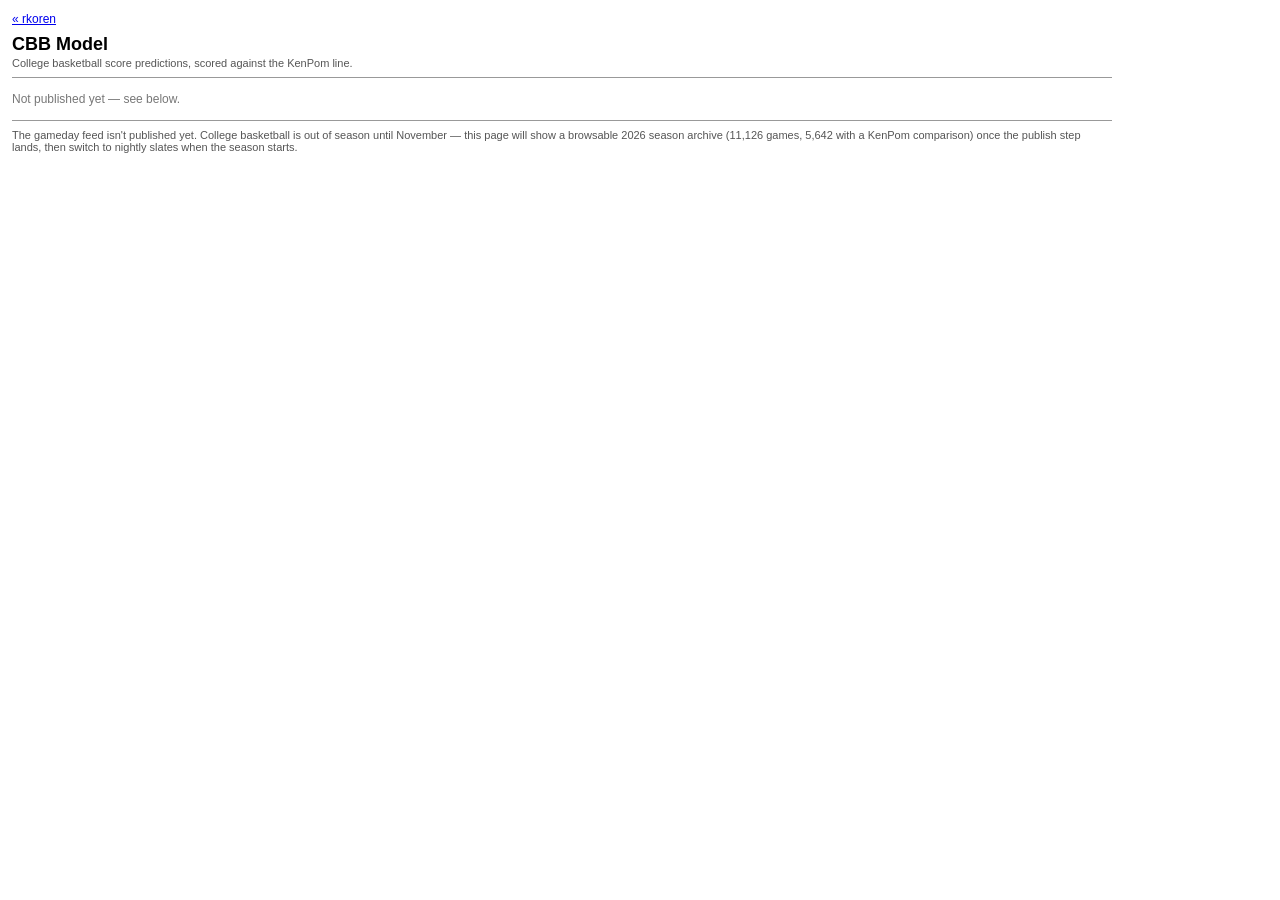
==== site/cbb/index.html @ 6981fbaf "Scaffold static project portal One static site that renders public JSON published by each project's " ====
<!DOCTYPE html>
<html lang="en">
<head>
<meta charset="utf-8">
<meta name="viewport" content="width=device-width, initial-scale=1">
<title>CBB Model &mdash; Gameday</title>
<link rel="stylesheet" href="../style.css">
</head>
<body>

<p class="nav"><a href="../">&laquo; rkoren</a></p>
<h1>CBB Model</h1>
<p class="sub">
  College basketball score predictions, scored against the KenPom line.
</p>
<hr>

<div class="state" id="loading">Loading&hellip;</div>
<div class="state err" id="error" hidden></div>

<div id="content" hidden>
  <div class="controls">
    <label>Date
      <select id="date"></select>
    </label>
    <label><input type="checkbox" id="kponly"> KenPom-covered only</label>
    <span class="muted" id="count"></span>
  </div>

  <table id="board">
    <thead>
      <tr>
        <th data-key="away">Away</th>
        <th data-key="home">Home</th>
        <th class="num" data-key="ourAway">Proj A</th>
        <th class="num" data-key="ourHome">Proj H</th>
        <th class="num" data-key="ourMargin">Our line</th>
        <th class="num" data-key="kpMargin">KenPom</th>
        <th class="num" data-key="gapMargin">Gap</th>
        <th class="num" data-key="ourProb">Win %</th>
        <th class="num" data-key="actualMargin">Final</th>
      </tr>
    </thead>
    <tbody id="rows"></tbody>
  </table>

  <p class="stale" id="updated"></p>
</div>

<hr>
<p class="sub" id="note"></p>

<script src="../lib.js"></script>
<script src="./app.js"></script>

</body>
</html>
---- site/style.css ----
/* Deliberately barebones. Restyling is a later pass — see CLAUDE.md. */
body {
  font-family: Verdana, Geneva, sans-serif;
  font-size: 13px;
  background: #ffffff;
  color: #000000;
  margin: 12px;
  max-width: 1100px;
}
h1 { font-size: 18px; margin: 0 0 2px 0; }
h2 { font-size: 14px; margin: 18px 0 4px 0; }
hr { border: 0; border-top: 1px solid #999; margin: 8px 0; }
a { color: #0000ee; }
a:visited { color: #551a8b; }

.nav { font-size: 12px; margin-bottom: 8px; }
.sub { color: #555; font-size: 11px; margin: 0 0 8px 0; }

table { border-collapse: collapse; font-size: 12px; margin-top: 6px; }
th, td { border: 1px solid #999; padding: 2px 6px; text-align: left; }
th { background: #dddddd; font-weight: bold; cursor: pointer; white-space: nowrap; }
th.nosort { cursor: default; }
tr:nth-child(even) td { background: #f4f4f4; }
td.num, th.num { text-align: right; font-family: "Courier New", monospace; }

.state { padding: 6px 0; font-size: 12px; }
.err { color: #aa0000; }
.err code { font-size: 11px; color: #555; word-break: break-all; }
.stale { color: #555; font-size: 11px; }

.live { color: #aa0000; font-weight: bold; }
.jeopardy { color: #b36b00; }
.muted { color: #777; }
.controls { margin: 8px 0; font-size: 12px; }
.controls label { margin-right: 10px; }
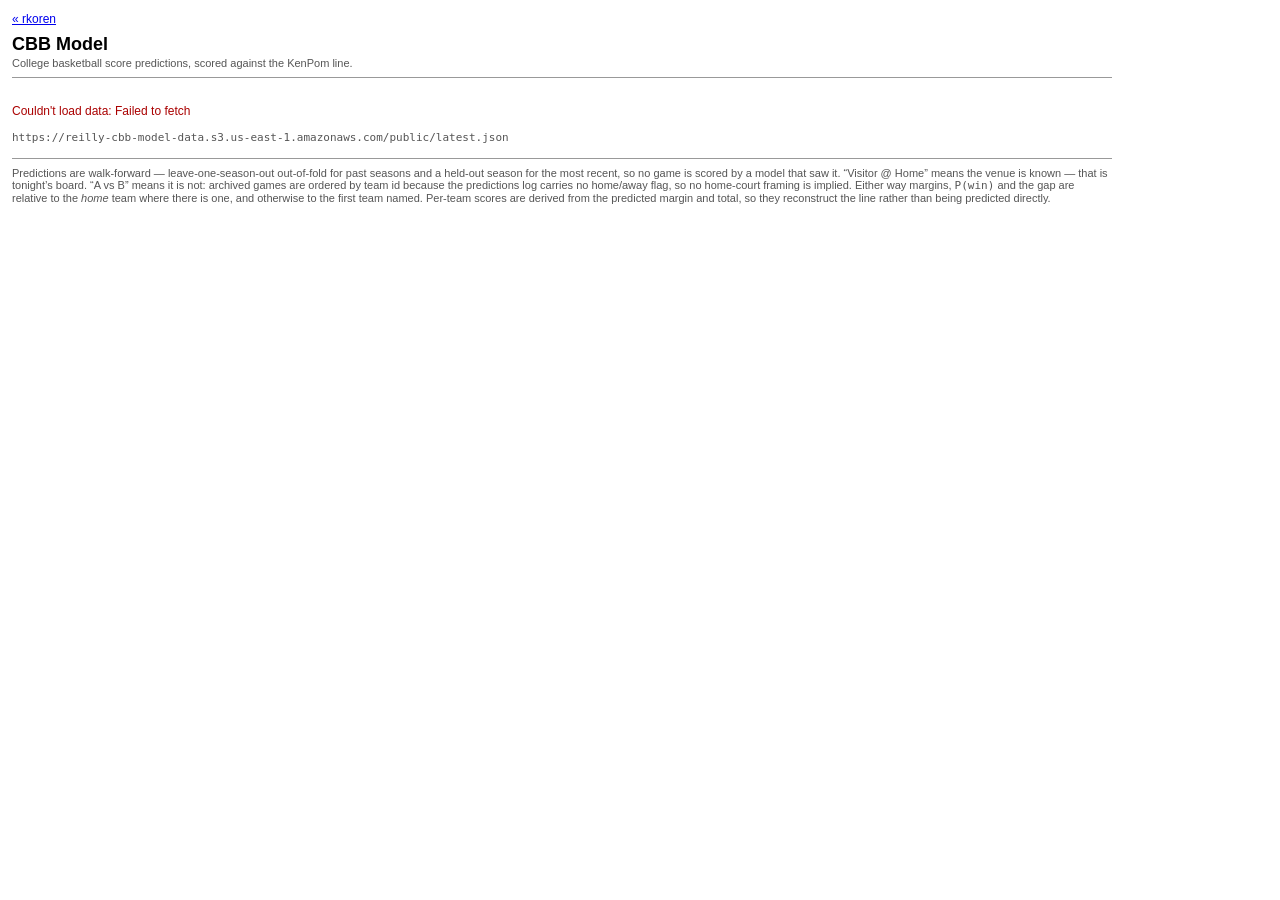
==== commit 723ce628: "search" ====
--- a/site/cbb/index.html
+++ b/site/cbb/index.html
@@ -19,9 +19,20 @@
 <div class="state err" id="error" hidden></div>
 
 <div id="content" hidden>
+  <p id="seasonnote" class="sub"></p>
+
   <div class="controls">
     <label>Date
       <select id="date"></select>
+    </label>
+    <button id="prev" type="button">&laquo; prev</button>
+    <button id="next" type="button">next &raquo;</button>
+    <label>Show
+      <select id="gender">
+        <option value="">All</option>
+        <option value="M">Men</option>
+        <option value="W">Women</option>
+      </select>
     </label>
     <label><input type="checkbox" id="kponly"> KenPom-covered only</label>
     <span class="muted" id="count"></span>
@@ -30,25 +41,38 @@
   <table id="board">
     <thead>
       <tr>
-        <th data-key="away">Away</th>
-        <th data-key="home">Home</th>
-        <th class="num" data-key="ourAway">Proj A</th>
-        <th class="num" data-key="ourHome">Proj H</th>
+        <th data-key="matchup">Matchup</th>
+        <th class="nosort">Gd</th>
+        <th class="num nosort">Our score</th>
         <th class="num" data-key="ourMargin">Our line</th>
         <th class="num" data-key="kpMargin">KenPom</th>
         <th class="num" data-key="gapMargin">Gap</th>
-        <th class="num" data-key="ourProb">Win %</th>
-        <th class="num" data-key="actualMargin">Final</th>
+        <th class="num" data-key="ourProb">P(win)</th>
+        <th class="num nosort">Final</th>
+        <th class="nosort">Call</th>
       </tr>
     </thead>
     <tbody id="rows"></tbody>
   </table>
 
+  <h2>Season accuracy vs KenPom</h2>
+  <p class="sub" id="metricsnote"></p>
+  <div id="metrics"></div>
+
   <p class="stale" id="updated"></p>
 </div>
 
 <hr>
-<p class="sub" id="note"></p>
+<p class="sub">
+  Predictions are walk-forward &mdash; leave-one-season-out out-of-fold for past seasons and a
+  held-out season for the most recent, so no game is scored by a model that saw it.
+  &ldquo;Visitor @ Home&rdquo; means the venue is known &mdash; that is tonight&rsquo;s board.
+  &ldquo;A vs B&rdquo; means it is not: archived games are ordered by team id because the
+  predictions log carries no home/away flag, so no home-court framing is implied. Either way
+  margins, <code>P(win)</code> and the gap are relative to the <em>home</em> team where there
+  is one, and otherwise to the first team named. Per-team scores are derived from the predicted
+  margin and total, so they reconstruct the line rather than being predicted directly.
+</p>
 
 <script src="../lib.js"></script>
 <script src="./app.js"></script>
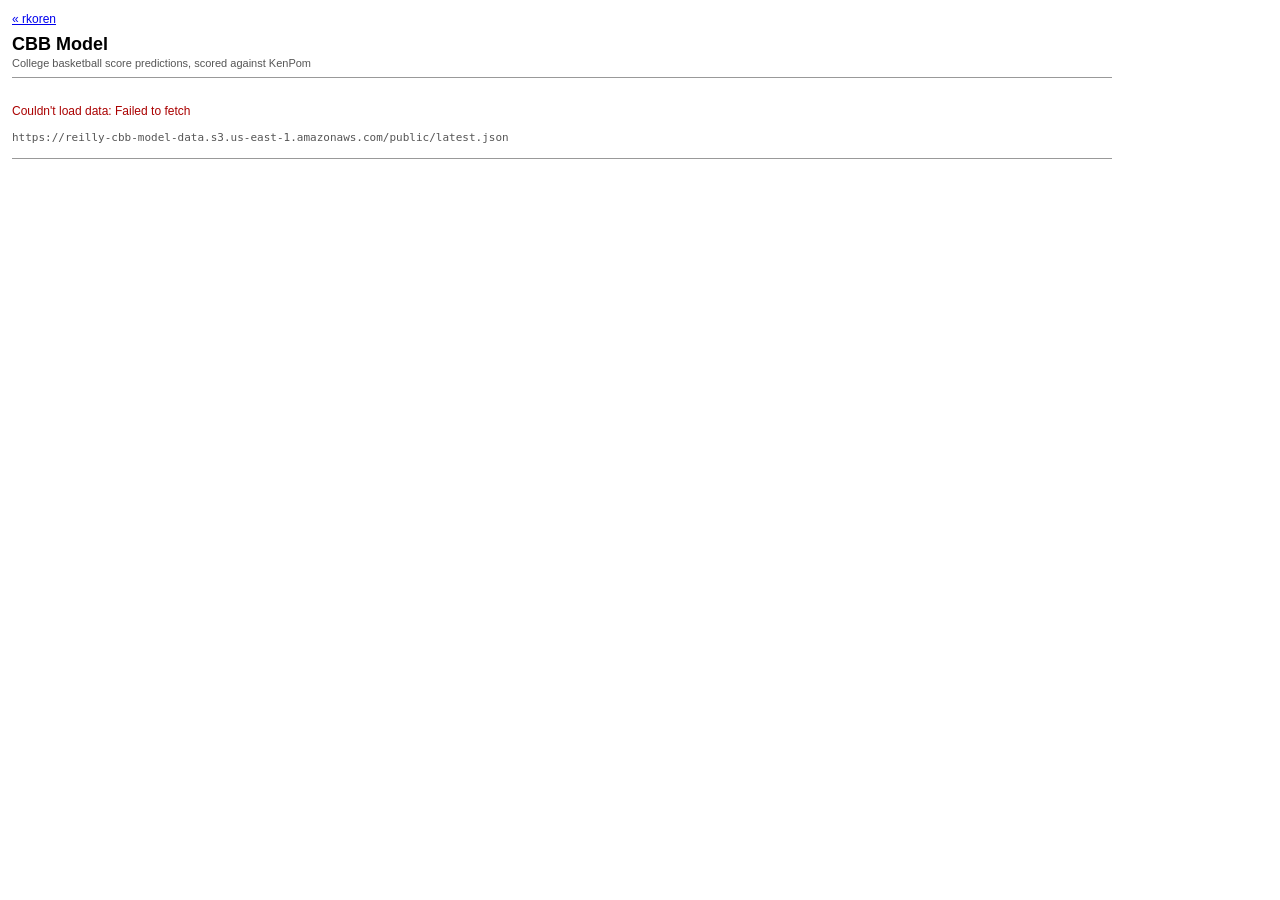
==== commit 5ca5f6e1: "naming and registered domain" ====
--- a/site/cbb/index.html
+++ b/site/cbb/index.html
@@ -4,6 +4,9 @@
 <meta charset="utf-8">
 <meta name="viewport" content="width=device-width, initial-scale=1">
 <title>CBB Model &mdash; Gameday</title>
+<link rel="canonical" href="https://rkoren.com/cbb/">
+<link rel="icon" type="image/png" sizes="64x64" href="../assets/cbb-64.png">
+<link rel="apple-touch-icon" sizes="180x180" href="../assets/cbb-180.png">
 <link rel="stylesheet" href="../style.css">
 </head>
 <body>
@@ -11,7 +14,7 @@
 <p class="nav"><a href="../">&laquo; rkoren</a></p>
 <h1>CBB Model</h1>
 <p class="sub">
-  College basketball score predictions, scored against the KenPom line.
+  College basketball score predictions, scored against KenPom
 </p>
 <hr>
 
@@ -63,16 +66,6 @@
 </div>
 
 <hr>
-<p class="sub">
-  Predictions are walk-forward &mdash; leave-one-season-out out-of-fold for past seasons and a
-  held-out season for the most recent, so no game is scored by a model that saw it.
-  &ldquo;Visitor @ Home&rdquo; means the venue is known &mdash; that is tonight&rsquo;s board.
-  &ldquo;A vs B&rdquo; means it is not: archived games are ordered by team id because the
-  predictions log carries no home/away flag, so no home-court framing is implied. Either way
-  margins, <code>P(win)</code> and the gap are relative to the <em>home</em> team where there
-  is one, and otherwise to the first team named. Per-team scores are derived from the predicted
-  margin and total, so they reconstruct the line rather than being predicted directly.
-</p>
 
 <script src="../lib.js"></script>
 <script src="./app.js"></script>
--- a/site/style.css
+++ b/site/style.css
@@ -33,3 +33,28 @@
 .muted { color: #777; }
 .controls { margin: 8px 0; font-size: 12px; }
 .controls label { margin-right: 10px; }
+
+/* Distribution chart: plain inline SVG, no charting library. */
+svg.dist { display: block; margin: 6px 0 2px 0; max-width: 100%; }
+svg.dist .axis, svg.dist .tick { stroke: #999; stroke-width: 1; }
+svg.dist .tlab { font-family: Verdana, sans-serif; font-size: 9px; fill: #555; }
+svg.dist polyline { fill: none; stroke-width: 1.5; }
+.legend { font-size: 11px; color: #555; margin: 2px 0 4px 0; }
+
+/* Eight series colours, distinguishable without relying on hue alone being subtle. */
+.c0, svg.dist .c0 { color: #0000cc; stroke: #0000cc; }
+.c1, svg.dist .c1 { color: #cc0000; stroke: #cc0000; }
+.c2, svg.dist .c2 { color: #007700; stroke: #007700; }
+.c3, svg.dist .c3 { color: #b36b00; stroke: #b36b00; }
+.c4, svg.dist .c4 { color: #7700aa; stroke: #7700aa; }
+.c5, svg.dist .c5 { color: #008899; stroke: #008899; }
+.c6, svg.dist .c6 { color: #aa0077; stroke: #aa0077; }
+.c7, svg.dist .c7 { color: #555555; stroke: #555555; }
+td.best { background: #eef6ee; }
+.h2h { font-size: 13px; margin: 4px 0; }
+details { margin: 6px 0; font-size: 12px; }
+details summary { cursor: pointer; color: #0000ee; }
+
+/* Stat columns are reference detail, so let the projection columns carry the eye. */
+tr.grp th { background: #cccccc; font-size: 11px; }
+td.stat { color: #444; }
